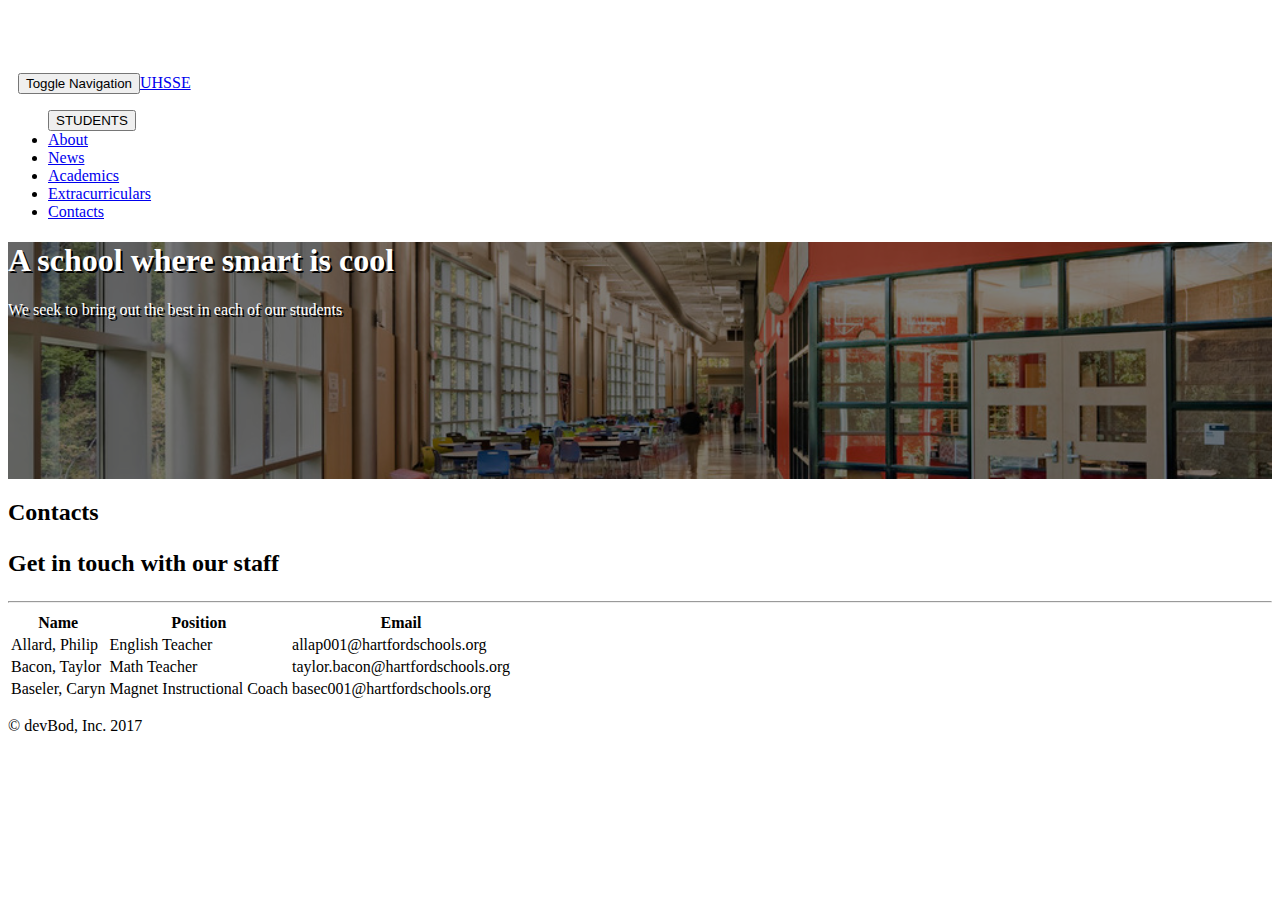
==== about.html @ 6a5b665b "Merge branch 'master' of https://github.com/UniversityHigh/universityhigh.github.io" ====
<!DOCTYPE html><html lang="en"><head><meta charset="utf-8"><meta http-equiv="X-UA-Compatible" content="IE=edge"><meta name="viewport" content="width=device-width,initial-scale=1"><link rel="stylesheet" href="https://bootswatch.com/paper/bootstrap.min.css"><link rel="stylesheet" href="assets/css/theme.css"><link rel="icon" type="image/ico" href="/not_real.ico" sizes="32x32"><link rel="apple-touch-icon" href="/not_real.png" sizes="128x128"><title>About Us | UHSSE</title><link rel="stylesheet" href="/assets/css/about.css"></head><body><nav role="navigation" class="navbar navbar-default navbar-fixed-top"><div class="container"><div class="navbar-header"><button data-toggle="collapse" data-target="#navbar-links" class="navbar-toggle collapsed pull-left"><span class="sr-only">Toggle Navigation</span><span class="icon-bar"></span><span class="icon-bar"></span><span class="icon-bar"></span></button><a href="/" class="navbar-brand">UHSSE</a></div><div id="navbar-links" class="collapse navbar-collapse"><ul class="nav navbar-nav navbar-right"><button type="button" class="btn btn-danger navbar-btn">STUDENTS</button><li><a href="/about">About</a></li><li><a href="/news">News</a></li><li><a href="/academics">Academics</a></li><li><a href="/extracurriculars">Extracurriculars</a></li><li><a href="/contacts">Contacts</a></li></ul></div></div></nav><div style="background-image: url(/assets/img/about.jpg);" class="jumbotron header"><div class="container"><span class="text-stroke text-right"><h1 class="text-white">A school where smart is cool</h1><p class="text-white">We seek to bring out the best in each of our students</p></span></div></div><div class="container-fluid"><h2>Contacts<p class="lead">Get in touch with our staff</p></h2><hr><table class="table table-striped table-hover"><thead><th>Name</th><th>Position</th><th>Email</th></thead><tbody><tr><td>Allard, Philip</td><td>English Teacher</td><td>allap001@hartfordschools.org</td></tr><tr><td>Bacon, Taylor</td><td>Math Teacher</td><td>taylor.bacon@hartfordschools.org</td></tr><tr><td>Baseler, Caryn</td><td>Magnet Instructional Coach</td><td>basec001@hartfordschools.org</td></tr></tbody></table></div><p class="text-center">© devBod, Inc. 2017</p><script src="https://code.jquery.com/jquery-3.1.1.min.js" integrity="sha256-hVVnYaiADRTO2PzUGmuLJr8BLUSjGIZsDYGmIJLv2b8=" crossorigin="anonymous"></script><script src="https://maxcdn.bootstrapcdn.com/bootstrap/3.3.7/js/bootstrap.min.js" integrity="sha384-Tc5IQib027qvyjSMfHjOMaLkfuWVxZxUPnCJA7l2mCWNIpG9mGCD8wGNIcPD7Txa" crossorigin="anonymous"></script></body></html>
---- assets/css/theme.css ----
/* CSS added here will apply to every single page */
.navbar-header {
	padding-left: 10px;  /* For the hamburger button in mobile */
}

body {
	padding-top: 65px;
}

.text-white {
	color: white !important;
}

.text-stroke {
	 text-shadow: 2px 2px #000;
}

.header {
	background-repeat: no-repeat;
	background-size: cover;
	background-color: rgba(0, 0 ,0, 0.5);  
	background-blend-mode: multiply;
	background-position: center;
	margin-bottom: 0;
	padding-bottom: 9em;
}
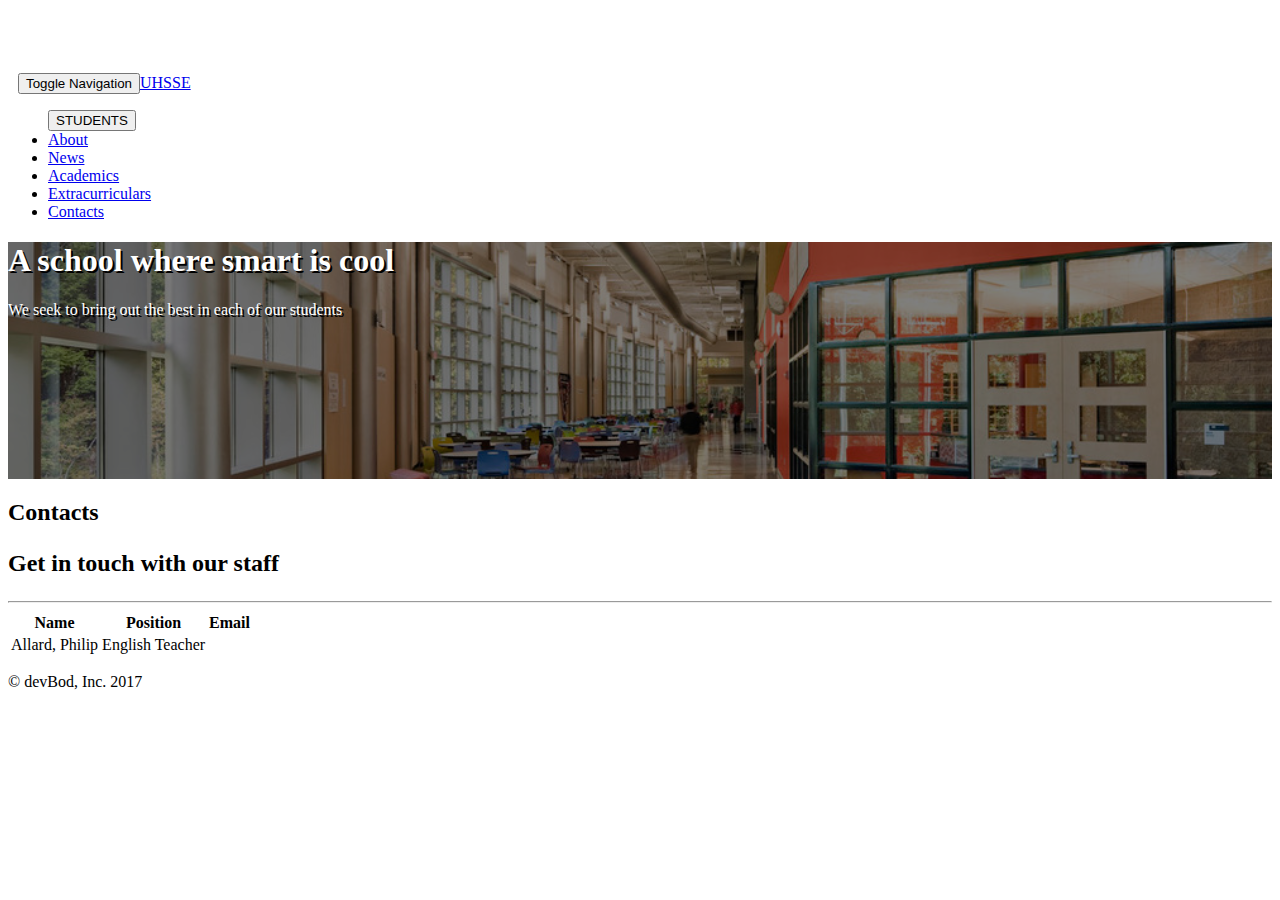
==== commit 8da76a3a: "Changed contact list data format." ====
--- a/about.html
+++ b/about.html
@@ -1 +1 @@
-<!DOCTYPE html><html lang="en"><head><meta charset="utf-8"><meta http-equiv="X-UA-Compatible" content="IE=edge"><meta name="viewport" content="width=device-width,initial-scale=1"><link rel="stylesheet" href="https://bootswatch.com/paper/bootstrap.min.css"><link rel="stylesheet" href="assets/css/theme.css"><link rel="icon" type="image/ico" href="/not_real.ico" sizes="32x32"><link rel="apple-touch-icon" href="/not_real.png" sizes="128x128"><title>About Us | UHSSE</title><link rel="stylesheet" href="/assets/css/about.css"></head><body><nav role="navigation" class="navbar navbar-default navbar-fixed-top"><div class="container"><div class="navbar-header"><button data-toggle="collapse" data-target="#navbar-links" class="navbar-toggle collapsed pull-left"><span class="sr-only">Toggle Navigation</span><span class="icon-bar"></span><span class="icon-bar"></span><span class="icon-bar"></span></button><a href="/" class="navbar-brand">UHSSE</a></div><div id="navbar-links" class="collapse navbar-collapse"><ul class="nav navbar-nav navbar-right"><button type="button" class="btn btn-danger navbar-btn">STUDENTS</button><li><a href="/about">About</a></li><li><a href="/news">News</a></li><li><a href="/academics">Academics</a></li><li><a href="/extracurriculars">Extracurriculars</a></li><li><a href="/contacts">Contacts</a></li></ul></div></div></nav><div style="background-image: url(/assets/img/about.jpg);" class="jumbotron header"><div class="container"><span class="text-stroke text-right"><h1 class="text-white">A school where smart is cool</h1><p class="text-white">We seek to bring out the best in each of our students</p></span></div></div><div class="container-fluid"><h2>Contacts<p class="lead">Get in touch with our staff</p></h2><hr><table class="table table-striped table-hover"><thead><th>Name</th><th>Position</th><th>Email</th></thead><tbody><tr><td>Allard, Philip</td><td>English Teacher</td><td>allap001@hartfordschools.org</td></tr><tr><td>Bacon, Taylor</td><td>Math Teacher</td><td>taylor.bacon@hartfordschools.org</td></tr><tr><td>Baseler, Caryn</td><td>Magnet Instructional Coach</td><td>basec001@hartfordschools.org</td></tr></tbody></table></div><p class="text-center">© devBod, Inc. 2017</p><script src="https://code.jquery.com/jquery-3.1.1.min.js" integrity="sha256-hVVnYaiADRTO2PzUGmuLJr8BLUSjGIZsDYGmIJLv2b8=" crossorigin="anonymous"></script><script src="https://maxcdn.bootstrapcdn.com/bootstrap/3.3.7/js/bootstrap.min.js" integrity="sha384-Tc5IQib027qvyjSMfHjOMaLkfuWVxZxUPnCJA7l2mCWNIpG9mGCD8wGNIcPD7Txa" crossorigin="anonymous"></script></body></html>+<!DOCTYPE html><html lang="en"><head><meta charset="utf-8"><meta http-equiv="X-UA-Compatible" content="IE=edge"><meta name="viewport" content="width=device-width,initial-scale=1"><link rel="stylesheet" href="https://bootswatch.com/paper/bootstrap.min.css"><link rel="stylesheet" href="assets/css/theme.css"><link rel="icon" type="image/ico" href="/not_real.ico" sizes="32x32"><link rel="apple-touch-icon" href="/not_real.png" sizes="128x128"><title>About | UHSSE</title><link rel="stylesheet" href="/assets/css/about.css"></head><body><nav role="navigation" class="navbar navbar-default navbar-fixed-top"><div class="container"><div class="navbar-header"><button data-toggle="collapse" data-target="#navbar-links" class="navbar-toggle collapsed pull-left"><span class="sr-only">Toggle Navigation</span><span class="icon-bar"></span><span class="icon-bar"></span><span class="icon-bar"></span></button><a href="/" class="navbar-brand">UHSSE</a></div><div id="navbar-links" class="collapse navbar-collapse"><ul class="nav navbar-nav navbar-right"><button type="button" class="btn btn-danger navbar-btn">STUDENTS</button><li><a href="/about">About</a></li><li><a href="/news">News</a></li><li><a href="/academics">Academics</a></li><li><a href="/extracurriculars">Extracurriculars</a></li><li><a href="/contacts">Contacts</a></li></ul></div></div></nav><div style="background-image: url(/assets/img/about.jpg);" class="jumbotron header"><div class="container"><span class="text-stroke text-right"><h1 class="text-white">A school where smart is cool</h1><p class="text-white">We seek to bring out the best in each of our students</p></span></div></div><div class="container section"><h2>Contacts<p class="lead">Get in touch with our staff</p></h2><hr/><table class="table table-striped table-hover"><thead><th>Name</th><th>Position</th><th>Email</th></thead><tbody><tr><td>Allard, Philip</td><td>English Teacher</td><td><a href="mailto://allap001@hartfordschools.org"></a></td></tr></tbody></table></div><p class="text-center">© devBod, Inc. 2017</p><script src="https://code.jquery.com/jquery-3.1.1.min.js" integrity="sha256-hVVnYaiADRTO2PzUGmuLJr8BLUSjGIZsDYGmIJLv2b8=" crossorigin="anonymous"></script><script src="https://maxcdn.bootstrapcdn.com/bootstrap/3.3.7/js/bootstrap.min.js" integrity="sha384-Tc5IQib027qvyjSMfHjOMaLkfuWVxZxUPnCJA7l2mCWNIpG9mGCD8wGNIcPD7Txa" crossorigin="anonymous"></script></body></html>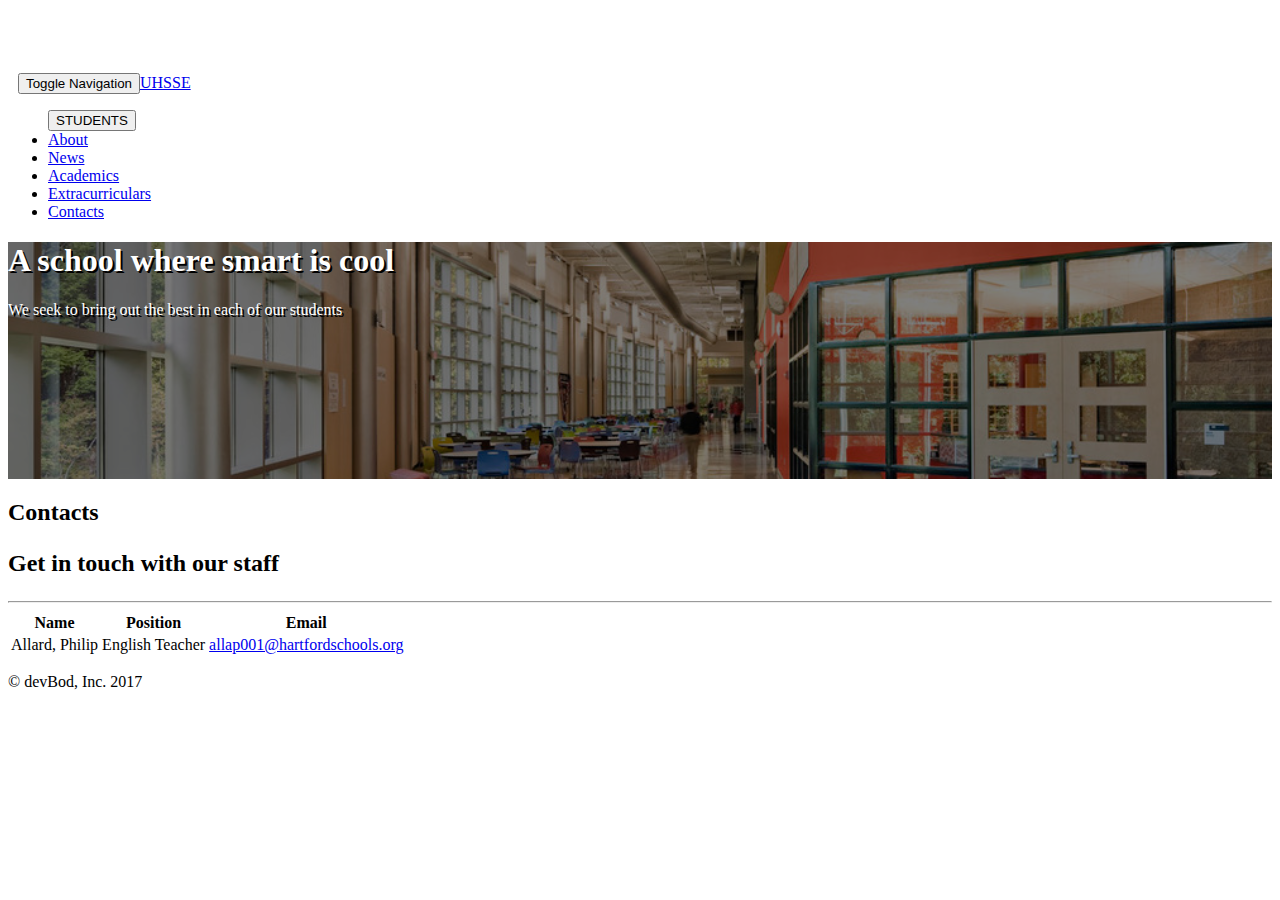
==== commit b6b55030: "Forgot a piece of Jade." ====
--- a/about.html
+++ b/about.html
@@ -1 +1 @@
-<!DOCTYPE html><html lang="en"><head><meta charset="utf-8"><meta http-equiv="X-UA-Compatible" content="IE=edge"><meta name="viewport" content="width=device-width,initial-scale=1"><link rel="stylesheet" href="https://bootswatch.com/paper/bootstrap.min.css"><link rel="stylesheet" href="assets/css/theme.css"><link rel="icon" type="image/ico" href="/not_real.ico" sizes="32x32"><link rel="apple-touch-icon" href="/not_real.png" sizes="128x128"><title>About | UHSSE</title><link rel="stylesheet" href="/assets/css/about.css"></head><body><nav role="navigation" class="navbar navbar-default navbar-fixed-top"><div class="container"><div class="navbar-header"><button data-toggle="collapse" data-target="#navbar-links" class="navbar-toggle collapsed pull-left"><span class="sr-only">Toggle Navigation</span><span class="icon-bar"></span><span class="icon-bar"></span><span class="icon-bar"></span></button><a href="/" class="navbar-brand">UHSSE</a></div><div id="navbar-links" class="collapse navbar-collapse"><ul class="nav navbar-nav navbar-right"><button type="button" class="btn btn-danger navbar-btn">STUDENTS</button><li><a href="/about">About</a></li><li><a href="/news">News</a></li><li><a href="/academics">Academics</a></li><li><a href="/extracurriculars">Extracurriculars</a></li><li><a href="/contacts">Contacts</a></li></ul></div></div></nav><div style="background-image: url(/assets/img/about.jpg);" class="jumbotron header"><div class="container"><span class="text-stroke text-right"><h1 class="text-white">A school where smart is cool</h1><p class="text-white">We seek to bring out the best in each of our students</p></span></div></div><div class="container section"><h2>Contacts<p class="lead">Get in touch with our staff</p></h2><hr/><table class="table table-striped table-hover"><thead><th>Name</th><th>Position</th><th>Email</th></thead><tbody><tr><td>Allard, Philip</td><td>English Teacher</td><td><a href="mailto://allap001@hartfordschools.org"></a></td></tr></tbody></table></div><p class="text-center">© devBod, Inc. 2017</p><script src="https://code.jquery.com/jquery-3.1.1.min.js" integrity="sha256-hVVnYaiADRTO2PzUGmuLJr8BLUSjGIZsDYGmIJLv2b8=" crossorigin="anonymous"></script><script src="https://maxcdn.bootstrapcdn.com/bootstrap/3.3.7/js/bootstrap.min.js" integrity="sha384-Tc5IQib027qvyjSMfHjOMaLkfuWVxZxUPnCJA7l2mCWNIpG9mGCD8wGNIcPD7Txa" crossorigin="anonymous"></script></body></html>+<!DOCTYPE html><html lang="en"><head><meta charset="utf-8"><meta http-equiv="X-UA-Compatible" content="IE=edge"><meta name="viewport" content="width=device-width,initial-scale=1"><link rel="stylesheet" href="https://bootswatch.com/paper/bootstrap.min.css"><link rel="stylesheet" href="assets/css/theme.css"><link rel="icon" type="image/ico" href="/not_real.ico" sizes="32x32"><link rel="apple-touch-icon" href="/not_real.png" sizes="128x128"><title>About | UHSSE</title><link rel="stylesheet" href="/assets/css/about.css"></head><body><nav role="navigation" class="navbar navbar-default navbar-fixed-top"><div class="container"><div class="navbar-header"><button data-toggle="collapse" data-target="#navbar-links" class="navbar-toggle collapsed pull-left"><span class="sr-only">Toggle Navigation</span><span class="icon-bar"></span><span class="icon-bar"></span><span class="icon-bar"></span></button><a href="/" class="navbar-brand">UHSSE</a></div><div id="navbar-links" class="collapse navbar-collapse"><ul class="nav navbar-nav navbar-right"><button type="button" class="btn btn-danger navbar-btn">STUDENTS</button><li><a href="/about">About</a></li><li><a href="/news">News</a></li><li><a href="/academics">Academics</a></li><li><a href="/extracurriculars">Extracurriculars</a></li><li><a href="/contacts">Contacts</a></li></ul></div></div></nav><div style="background-image: url(/assets/img/about.jpg);" class="jumbotron header"><div class="container"><span class="text-stroke text-right"><h1 class="text-white">A school where smart is cool</h1><p class="text-white">We seek to bring out the best in each of our students</p></span></div></div><div class="container"><h2>Contacts<p class="lead">Get in touch with our staff</p></h2><hr/><table class="table table-striped table-hover"><thead><th>Name</th><th>Position</th><th>Email</th></thead><tbody><tr><td>Allard, Philip</td><td>English Teacher</td><td><a href="mailto://allap001@hartfordschools.org">allap001@hartfordschools.org</a></td></tr></tbody></table></div><p class="text-center">© devBod, Inc. 2017</p><script src="https://code.jquery.com/jquery-3.1.1.min.js" integrity="sha256-hVVnYaiADRTO2PzUGmuLJr8BLUSjGIZsDYGmIJLv2b8=" crossorigin="anonymous"></script><script src="https://maxcdn.bootstrapcdn.com/bootstrap/3.3.7/js/bootstrap.min.js" integrity="sha384-Tc5IQib027qvyjSMfHjOMaLkfuWVxZxUPnCJA7l2mCWNIpG9mGCD8wGNIcPD7Txa" crossorigin="anonymous"></script></body></html>